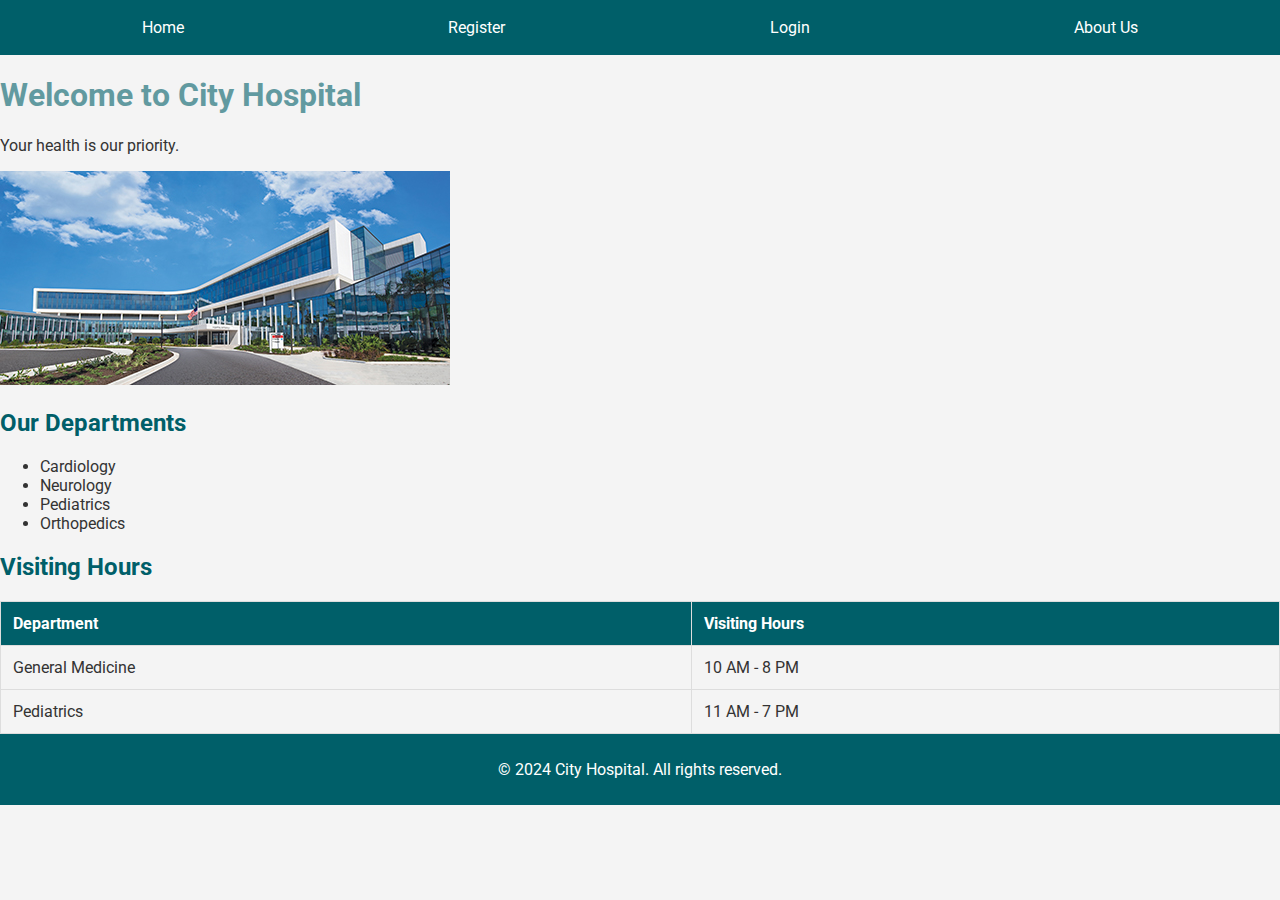
==== index.html @ 60fb904e "09/24/24 13:14" ====
<!DOCTYPE html>
<html lang="en">
<head>
    <meta charset="UTF-8">
    <meta name="viewport" content="width=device-width, initial-scale=1.0">
    <title>Hospital Management System</title>
    <link rel="stylesheet" href="styles.css"> <!-- Link to your CSS file -->
  </head>
  <body>
  
    <!-- Header and Navigation -->
    <header id="header">
      <nav class="navbar">
        <a href="index.html">Home</a>
        <a href="register.html">Register</a>
        <a href="login.html">Login</a>
        <a href="about.html">About Us</a>
      </nav>
    </header>
  
    <!-- Main Content -->
    <main>
      <!-- Welcome Message with Inline Styling (to meet the CSS requirement) -->
      <h1 id="welcome-message" style="opacity: 0;">Welcome to City Hospital</h1>
      <p>Your health is our priority.</p>
      <img src="images/hospital.jpg" alt="Hospital Building">
  
      <!-- Departments Section with JavaScript Loop -->
      <section>
        <h2>Our Departments</h2>
        <ul id="dept-list"></ul> <!-- This list will be populated by JavaScript -->
      </section>
  
      <!-- Visiting Hours Table (HTML Table Requirement) -->
      <section>
        <h2>Visiting Hours</h2>
        <table>
          <tr>
            <th>Department</th>
            <th>Visiting Hours</th>
          </tr>
          <tr>
            <td>General Medicine</td>
            <td>10 AM - 8 PM</td>
          </tr>
          <tr>
            <td>Pediatrics</td>
            <td>11 AM - 7 PM</td>
          </tr>
          <!-- Add more rows as needed -->
        </table>
      </section>
    </main>
  
    <!-- Footer -->
    <footer>
      <p>&copy; 2024 City Hospital. All rights reserved.</p>
    </footer>
  
    <!-- Link to your JavaScript file -->
    <script src="script.js"></script>
  </body>
  </html>
---- styles.css ----
/* Import Google Font */
@import url('https://fonts.googleapis.com/css?family=Roboto&display=swap');


body {
    font-family: 'Roboto', sans-serif;
    margin: 0;
    padding: 0;
    background-color: #f4f4f4;
    color: #333;
  }
  
  h1, h2 {
    color: #005f69;
  }
  
  /* Navigation Menu Styles */
  .navbar {
    display: flex; /* Flexbox usage */
    justify-content: space-around;
    background-color: #005f69;
    padding: 10px;
  }
  
  .navbar a {
    color: white;
    text-decoration: none;
    padding: 8px 16px;
  }
  
  .navbar a:hover {
    background-color: #007a85;
  }
  
  /* Table Styles */
  table {
    width: 100%;
    border-collapse: collapse;
    margin-top: 20px;
  }
  
  th, td {
    border: 1px solid #ddd;
    padding: 12px;
    text-align: left;
  }
  
  th {
    background-color: #005f69;
    color: white;
  }
  
  /* Form Styles */
  form {
    display: flex;
    flex-direction: column;
  }
  
  label, input, select, button {
    margin-bottom: 10px;
  }
  
  /* Footer Styles */
  footer {
    background-color: #005f69;
    color: white;
    text-align: center;
    padding: 10px 0;
  }

  .container {
    max-width: 1200px;
    margin: 0 auto; /* Centers the container horizontally */
    padding: 20px;
  }
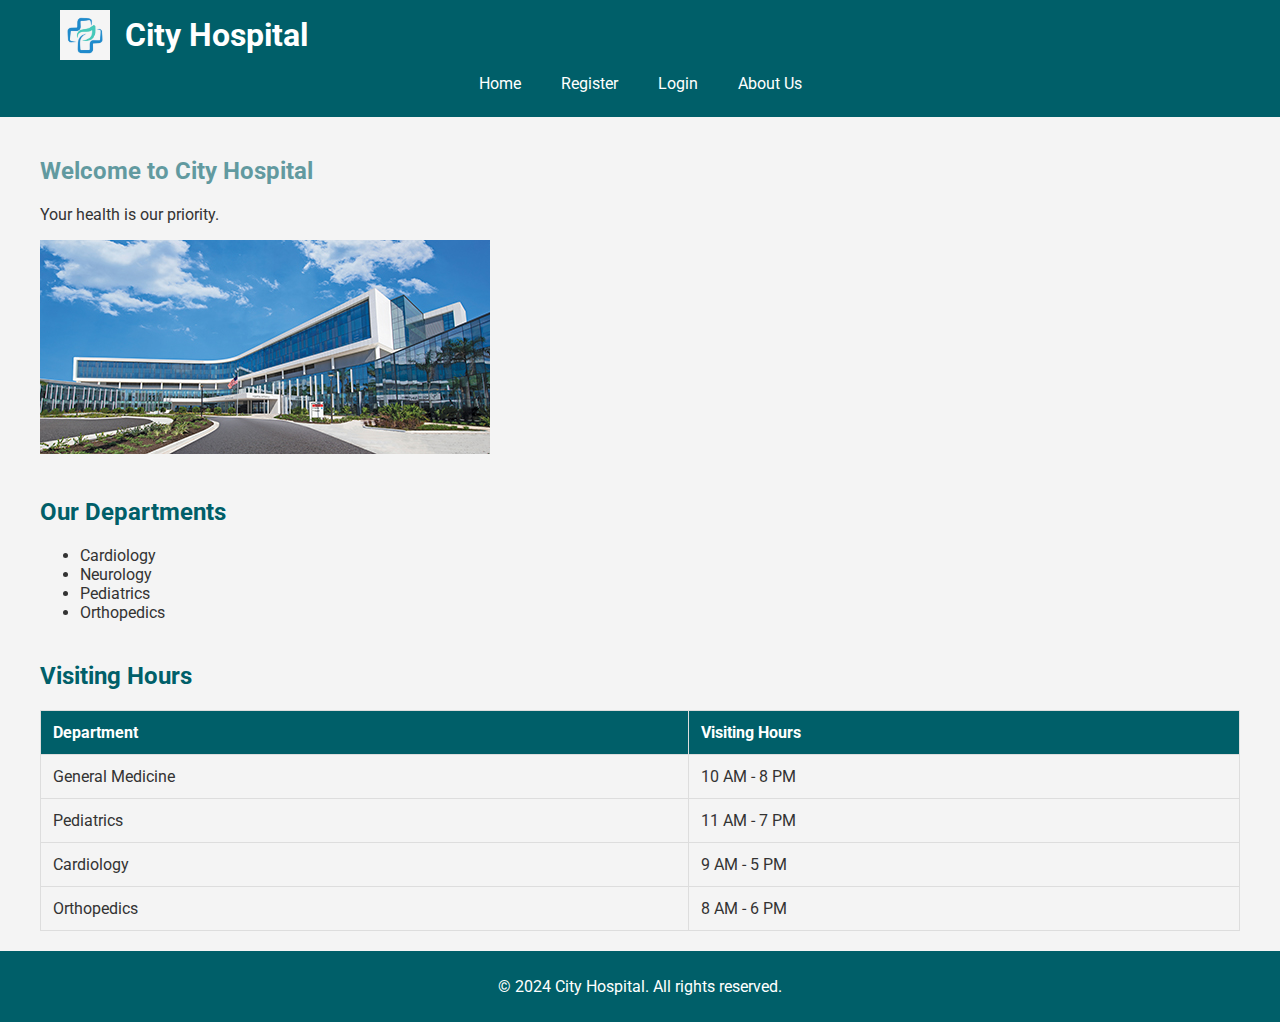
==== commit 2cd8ec44: "send update 09/24/24 :wq" ====
--- a/index.html
+++ b/index.html
@@ -3,62 +3,87 @@
 <head>
     <meta charset="UTF-8">
     <meta name="viewport" content="width=device-width, initial-scale=1.0">
-    <title>Hospital Management System</title>
-    <link rel="stylesheet" href="styles.css"> <!-- Link to your CSS file -->
-  </head>
+    <title>City Hospital - Home</title>
+    <!-- Web Font -->
+    <link rel="stylesheet" href="https://fonts.googleapis.com/css?family=Roboto&display=swap">
+    <!-- External CSS -->
+    <link rel="stylesheet" href="styles.css">
+    <!-- Internal CSS (Requirement) -->
+    <style>
+      /* Internal CSS Example */
+      p {
+        font-size: 16px;
+      }
+    </style>
+</head>
   <body>
-  
     <!-- Header and Navigation -->
     <header id="header">
-      <nav class="navbar">
-        <a href="index.html">Home</a>
-        <a href="register.html">Register</a>
-        <a href="login.html">Login</a>
-        <a href="about.html">About Us</a>
-      </nav>
+      <div class="container">
+        <div class="logo">
+          <img src="images/logo.png" alt="City Hospital Logo" >
+          <h1>City Hospital</h1>
+        </div>
+        <nav class="navbar">
+          <a href="index.html">Home</a>
+          <a href="register.html">Register</a>
+          <a href="login.html">Login</a>
+          <a href="about.html">About Us</a>
+        </nav>
+      </div>
     </header>
   
     <!-- Main Content -->
     <main>
-      <!-- Welcome Message with Inline Styling (to meet the CSS requirement) -->
-      <h1 id="welcome-message" style="opacity: 0;">Welcome to City Hospital</h1>
-      <p>Your health is our priority.</p>
-      <img src="images/hospital.jpg" alt="Hospital Building">
+      <div class="container">
+        <!-- Welcome Message with Inline CSS (Requirement) -->
+        <h2 id="welcome-message" style="opacity: 0;">Welcome to City Hospital</h2>
+        <p>Your health is our priority.</p>
+        <img src="images/hospital.jpg" alt="Hospital Building">
   
-      <!-- Departments Section with JavaScript Loop -->
-      <section>
-        <h2>Our Departments</h2>
-        <ul id="dept-list"></ul> <!-- This list will be populated by JavaScript -->
-      </section>
+        <!-- Departments Section -->
+        <section class="departments">
+          <h2>Our Departments</h2>
+          <ul id="dept-list"></ul> <!-- Populated by JavaScript -->
+        </section>
   
-      <!-- Visiting Hours Table (HTML Table Requirement) -->
-      <section>
-        <h2>Visiting Hours</h2>
-        <table>
-          <tr>
-            <th>Department</th>
-            <th>Visiting Hours</th>
-          </tr>
-          <tr>
-            <td>General Medicine</td>
-            <td>10 AM - 8 PM</td>
-          </tr>
-          <tr>
-            <td>Pediatrics</td>
-            <td>11 AM - 7 PM</td>
-          </tr>
-          <!-- Add more rows as needed -->
-        </table>
-      </section>
+        <!-- Visiting Hours Table (HTML Tables Requirement) -->
+        <section class="visiting-hours">
+          <h2>Visiting Hours</h2>
+          <table>
+            <tr>
+              <th>Department</th>
+              <th>Visiting Hours</th>
+            </tr>
+            <tr>
+              <td>General Medicine</td>
+              <td>10 AM - 8 PM</td>
+            </tr>
+            <tr>
+              <td>Pediatrics</td>
+              <td>11 AM - 7 PM</td>
+            </tr>
+            <tr>
+              <td>Cardiology</td>
+              <td>9 AM - 5 PM</td>
+            </tr>
+            <tr>
+              <td>Orthopedics</td>
+              <td>8 AM - 6 PM</td>
+            </tr>
+          </table>
+        </section>
+      </div>
     </main>
   
     <!-- Footer -->
     <footer>
-      <p>&copy; 2024 City Hospital. All rights reserved.</p>
+      <div class="container">
+        <p>&copy; 2024 City Hospital. All rights reserved.</p>
+      </div>
     </footer>
   
-    <!-- Link to your JavaScript file -->
+    <!-- External JavaScript -->
     <script src="script.js"></script>
   </body>
-  </html>
-  +</html>--- a/styles.css
+++ b/styles.css
@@ -1,76 +1,161 @@
-/* Import Google Font */
+/* External CSS */
+
+/* Import Google Font (Requirement) */
 @import url('https://fonts.googleapis.com/css?family=Roboto&display=swap');
 
+/* General Styles */
+body {
+  font-family: 'Roboto', sans-serif;
+  margin: 0;
+  padding: 0;
+  background-color: #f4f4f4;
+  color: #333;
+}
 
-body {
-    font-family: 'Roboto', sans-serif;
-    margin: 0;
-    padding: 0;
-    background-color: #f4f4f4;
-    color: #333;
-  }
-  
-  h1, h2 {
-    color: #005f69;
-  }
-  
-  /* Navigation Menu Styles */
+/* Container */
+.container {
+  max-width: 1200px;
+  margin: 0 auto;
+}
+
+/* Header Styles */
+header {
+  background-color: #005f69;
+  color: white;
+  padding: 10px 0;
+}
+
+.logo {
+  display: flex;
+  align-items: center;
+  padding-left: 20px;
+}
+
+.logo img {
+  height: 50px;
+  margin-right: 15px;
+}
+
+.logo h1 {
+  margin: 0;
+}
+
+/* Navigation Menu (Flexbox Requirement) */
+.navbar {
+  display: flex;
+  justify-content: center;
+  background-color: #005f69;
+}
+
+.navbar a {
+  color: white;
+  text-decoration: none;
+  padding: 14px 20px;
+}
+
+.navbar a:hover {
+  background-color: #007a85;
+}
+
+/* Main Content Styles */
+main {
+  padding: 20px;
+}
+
+h2 {
+  color: #005f69;
+}
+
+img {
+  max-width: 100%;
+  height: auto;
+}
+
+/* Departments and Visiting Hours Sections */
+.departments, .visiting-hours {
+  margin-top: 40px;
+}
+
+table {
+  width: 100%;
+  border-collapse: collapse;
+  margin-top: 20px;
+}
+
+th, td {
+  border: 1px solid #ddd;
+  padding: 12px;
+  text-align: left;
+}
+
+th {
+  background-color: #005f69;
+  color: white;
+}
+
+/* Form Styles */
+form {
+  max-width: 600px;
+  margin: 0 auto;
+}
+
+.form-group {
+  margin-bottom: 15px;
+}
+
+label {
+  display: block; /* CSS Selector: Element Selector */
+  margin-bottom: 5px;
+}
+
+input[type="text"],
+input[type="email"],
+input[type="password"],
+input[type="tel"],
+select {
+  width: 100%; /* CSS Selector: Attribute Selector */
+  padding: 10px;
+  box-sizing: border-box;
+}
+
+button {
+  background-color: #005f69;
+  color: white;
+  padding: 10px 20px;
+  border: none;
+  cursor: pointer;
+}
+
+button:hover {
+  background-color: #007a85; /* CSS Selector: Pseudo-class Selector */
+}
+
+/* Footer Styles */
+footer {
+  background-color: #005f69;
+  color: white;
+  text-align: center;
+  padding: 10px 0;
+}
+
+/* Responsive Design */
+@media (max-width: 768px) {
   .navbar {
-    display: flex; /* Flexbox usage */
-    justify-content: space-around;
-    background-color: #005f69;
-    padding: 10px;
-  }
-  
-  .navbar a {
-    color: white;
-    text-decoration: none;
-    padding: 8px 16px;
-  }
-  
-  .navbar a:hover {
-    background-color: #007a85;
-  }
-  
-  /* Table Styles */
-  table {
-    width: 100%;
-    border-collapse: collapse;
-    margin-top: 20px;
-  }
-  
-  th, td {
-    border: 1px solid #ddd;
-    padding: 12px;
-    text-align: left;
-  }
-  
-  th {
-    background-color: #005f69;
-    color: white;
-  }
-  
-  /* Form Styles */
-  form {
-    display: flex;
     flex-direction: column;
   }
-  
-  label, input, select, button {
-    margin-bottom: 10px;
+
+  .logo {
+    flex-direction: column;
+    align-items: flex-start;
   }
-  
-  /* Footer Styles */
-  footer {
-    background-color: #005f69;
-    color: white;
-    text-align: center;
-    padding: 10px 0;
-  }
+}
 
-  .container {
-    max-width: 1200px;
-    margin: 0 auto; /* Centers the container horizontally */
-    padding: 20px;
-  }
-  +/* CSS Selectors Used:
+   - Element Selector: label
+   - Class Selector: .navbar
+   - ID Selector: #header
+   - Attribute Selector: input[type="text"]
+   - Pseudo-class Selector: button:hover
+*/
+
+/* Limiting the Number of Fonts and Using Complementary Colors (Requirements) */
